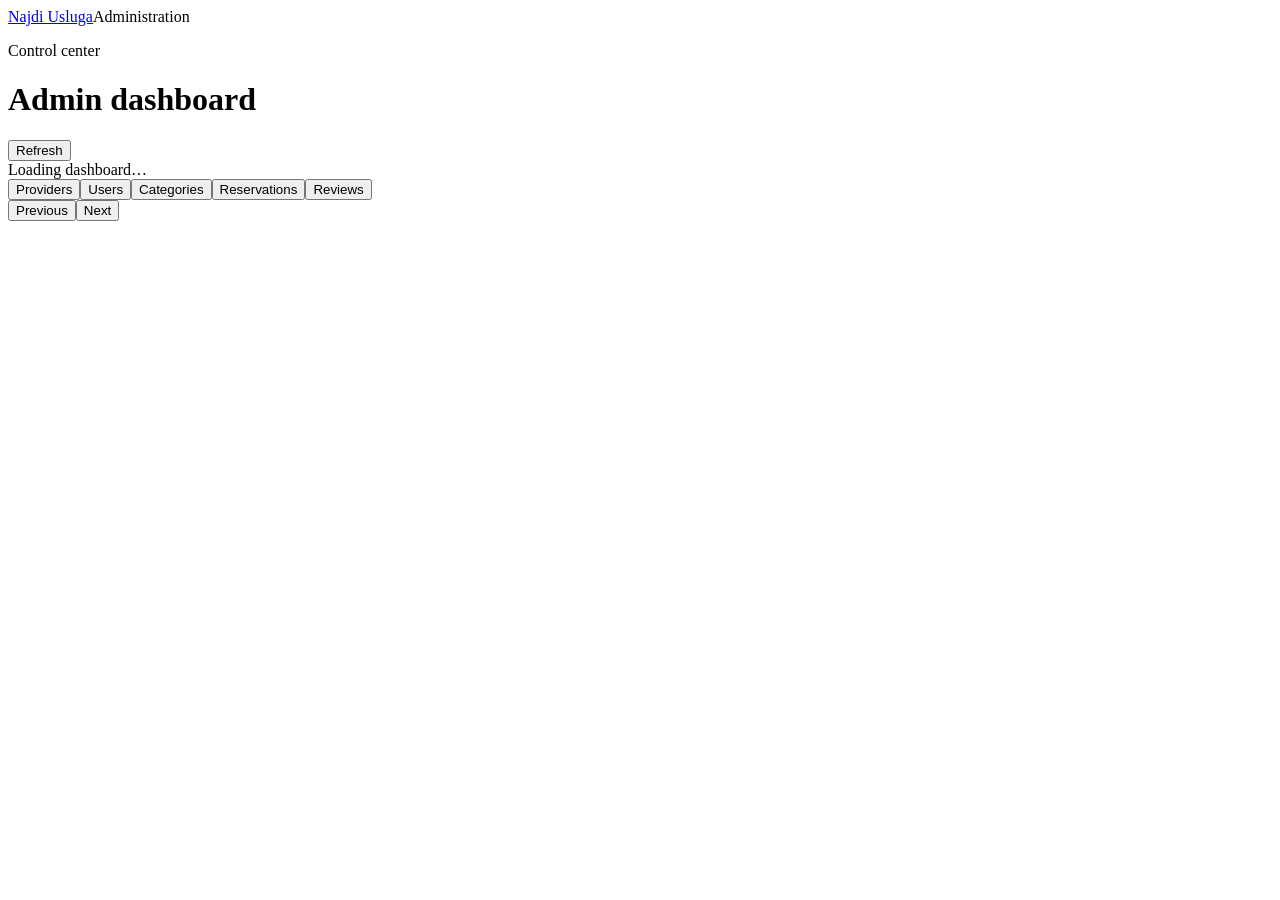
==== src/main/resources/templates/admin-dashboard.html @ abb4e238 "Complete local services marketplace features" ====
<!doctype html><html lang="en" xmlns:th="http://www.thymeleaf.org"><head><meta charset="UTF-8"><meta name="viewport" content="width=device-width, initial-scale=1"><title>Administration · Najdi Usluga</title><link rel="stylesheet" th:href="@{/css/app.css}"></head>
<body class="app-page" id="admin-app"><header class="topbar"><a class="brand" href="/">Najdi Usluga</a><span>Administration</span></header><main class="admin-page"><div class="admin-heading"><div><p class="eyebrow">Control center</p><h1>Admin dashboard</h1></div><button id="refresh-admin" class="secondary">Refresh</button></div><div id="admin-status" class="notice">Loading dashboard…</div><section id="statistics" class="stats-grid"></section><nav class="admin-tabs" aria-label="Administration sections"><button class="secondary active" data-section="providers">Providers</button><button class="secondary" data-section="users">Users</button><button class="secondary" data-section="categories">Categories</button><button class="secondary" data-section="reservations">Reservations</button><button class="secondary" data-section="reviews">Reviews</button></nav><section class="admin-panel"><div id="admin-toolbar" class="admin-toolbar"></div><div class="table-scroll"><table class="admin-table"><thead id="admin-head"></thead><tbody id="admin-body"></tbody></table></div><div class="pager"><button id="admin-previous" class="secondary">Previous</button><span id="admin-page-label"></span><button id="admin-next" class="secondary">Next</button></div></section></main><script th:src="@{/js/admin.js}" defer></script></body></html>
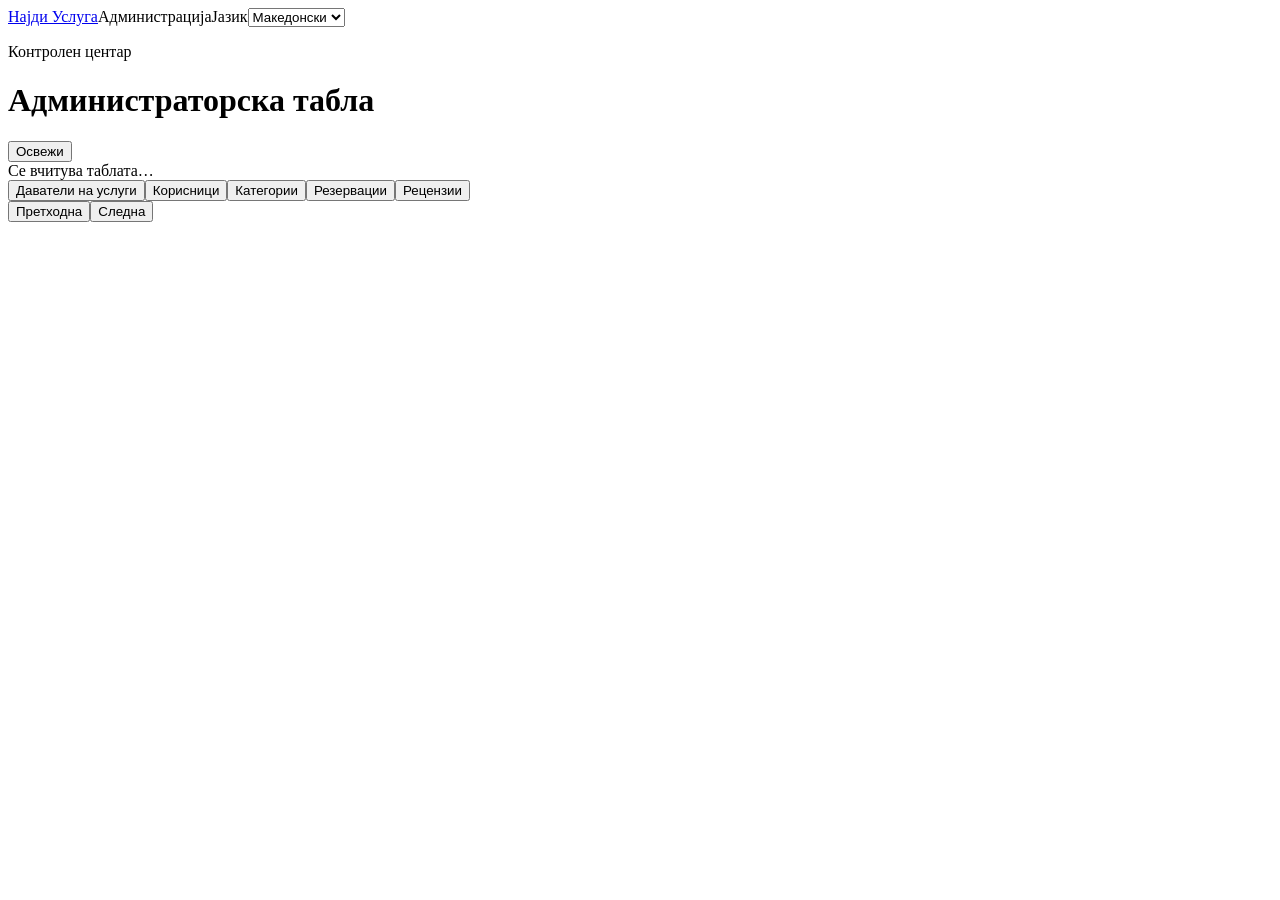
==== commit b5000459: "Changes Language: EN-MK MK-EN" ====
--- a/src/main/resources/templates/admin-dashboard.html
+++ b/src/main/resources/templates/admin-dashboard.html
@@ -1,2 +1,2 @@
-<!doctype html><html lang="en" xmlns:th="http://www.thymeleaf.org"><head><meta charset="UTF-8"><meta name="viewport" content="width=device-width, initial-scale=1"><title>Administration · Najdi Usluga</title><link rel="stylesheet" th:href="@{/css/app.css}"></head>
-<body class="app-page" id="admin-app"><header class="topbar"><a class="brand" href="/">Najdi Usluga</a><span>Administration</span></header><main class="admin-page"><div class="admin-heading"><div><p class="eyebrow">Control center</p><h1>Admin dashboard</h1></div><button id="refresh-admin" class="secondary">Refresh</button></div><div id="admin-status" class="notice">Loading dashboard…</div><section id="statistics" class="stats-grid"></section><nav class="admin-tabs" aria-label="Administration sections"><button class="secondary active" data-section="providers">Providers</button><button class="secondary" data-section="users">Users</button><button class="secondary" data-section="categories">Categories</button><button class="secondary" data-section="reservations">Reservations</button><button class="secondary" data-section="reviews">Reviews</button></nav><section class="admin-panel"><div id="admin-toolbar" class="admin-toolbar"></div><div class="table-scroll"><table class="admin-table"><thead id="admin-head"></thead><tbody id="admin-body"></tbody></table></div><div class="pager"><button id="admin-previous" class="secondary">Previous</button><span id="admin-page-label"></span><button id="admin-next" class="secondary">Next</button></div></section></main><script th:src="@{/js/admin.js}" defer></script></body></html>
+<!doctype html><html lang="mk" xmlns:th="http://www.thymeleaf.org"><head><meta charset="UTF-8"><meta name="viewport" content="width=device-width, initial-scale=1"><title data-i18n-text="[[0,&quot;Administration · Najdi Usluga&quot;]]">Администрација · Најди Услуга</title><link rel="stylesheet" th:href="@{/css/app.css}"><script src="/js/i18n-messages.js" defer></script><script src="/js/i18n.js" defer></script></head>
+<body class="app-page" id="admin-app"><header class="topbar"><a class="brand" href="/" data-i18n-text="[[0,&quot;Najdi Usluga&quot;]]">Најди Услуга</a><span data-i18n-text="[[0,&quot;Administration&quot;]]">Администрација</span><label class="language-control"><span class="language-label" data-i18n-text="[[0,&quot;Language&quot;]]">Јазик</span><select id="language-switcher" aria-label="Јазик" data-i18n-aria-label="Language"><option value="mk" lang="mk">Македонски</option><option value="en" lang="en">English</option></select></label></header><main class="admin-page"><div class="admin-heading"><div><p class="eyebrow" data-i18n-text="[[0,&quot;Control center&quot;]]">Контролен центар</p><h1 data-i18n-text="[[0,&quot;Admin dashboard&quot;]]">Администраторска табла</h1></div><button id="refresh-admin" class="secondary" data-i18n-text="[[0,&quot;Refresh&quot;]]">Освежи</button></div><div id="admin-status" class="notice" data-i18n-text="[[0,&quot;Loading dashboard…&quot;]]">Се вчитува таблата…</div><section id="statistics" class="stats-grid"></section><nav class="admin-tabs" aria-label="Администраторски секции" data-i18n-aria-label="Administration sections"><button class="secondary active" data-section="providers" data-i18n-text="[[0,&quot;Providers&quot;]]">Даватели на услуги</button><button class="secondary" data-section="users" data-i18n-text="[[0,&quot;Users&quot;]]">Корисници</button><button class="secondary" data-section="categories" data-i18n-text="[[0,&quot;Categories&quot;]]">Категории</button><button class="secondary" data-section="reservations" data-i18n-text="[[0,&quot;Reservations&quot;]]">Резервации</button><button class="secondary" data-section="reviews" data-i18n-text="[[0,&quot;Reviews&quot;]]">Рецензии</button></nav><section class="admin-panel"><div id="admin-toolbar" class="admin-toolbar"></div><div class="table-scroll"><table class="admin-table"><thead id="admin-head"></thead><tbody id="admin-body"></tbody></table></div><div class="pager"><button id="admin-previous" class="secondary" data-i18n-text="[[0,&quot;Previous&quot;]]">Претходна</button><span id="admin-page-label"></span><button id="admin-next" class="secondary" data-i18n-text="[[0,&quot;Next&quot;]]">Следна</button></div></section></main><script th:src="@{/js/admin.js}" defer></script></body></html>
